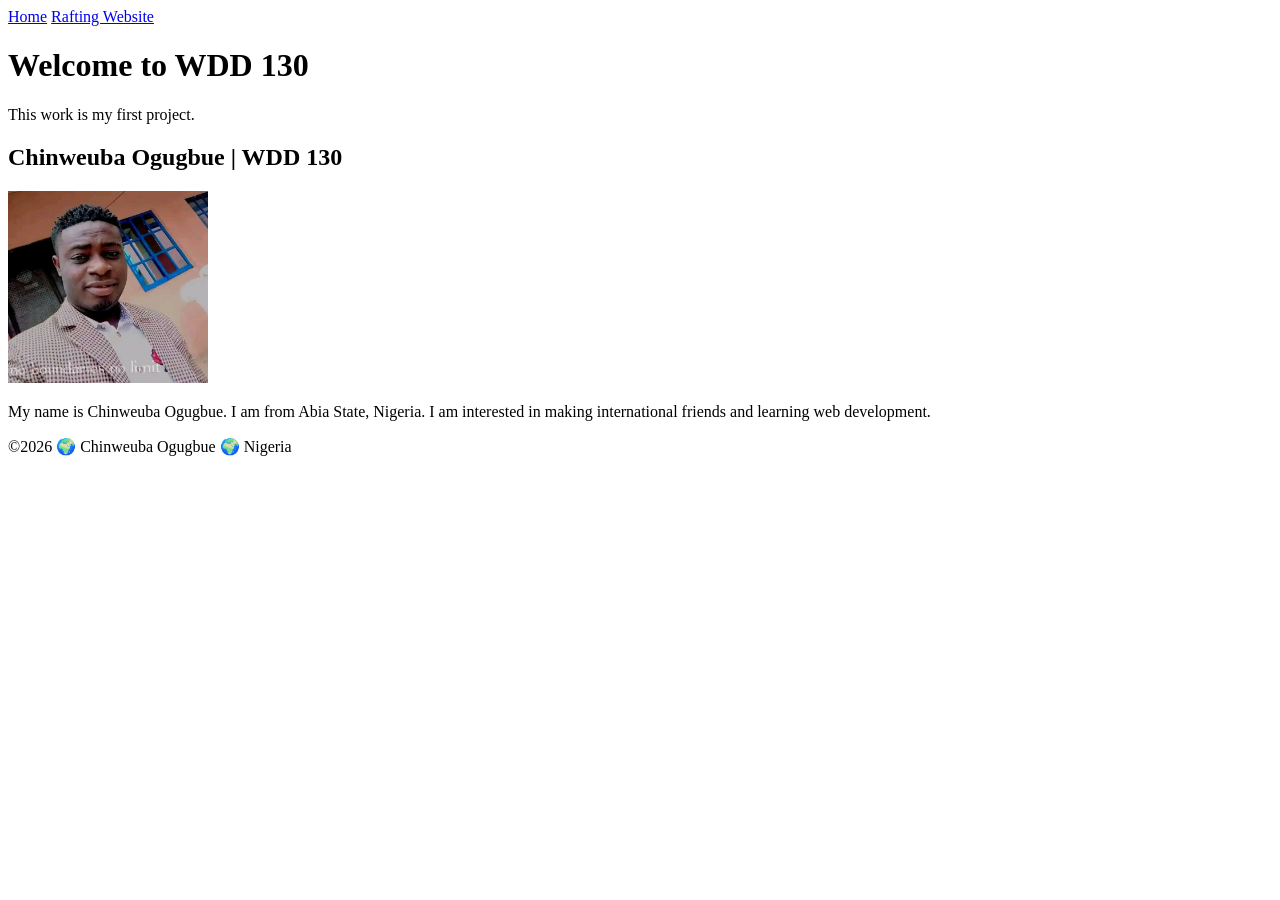
==== index.html @ 607970a8 "updated image" ====
<!DOCTYPE html>
<html lang="en-US">

<head>
    <meta charset="UTF-8">
    <meta name="viewport" content="width=device-width, initial-scale=1.0">
    <title>Chinweuba Ogugbue | WDD 130</title>
</head>

<body>
    <header>
        <nav>
            <a href="#">Home</a>
            <a href="wwr/">Rafting Website</a>
        </nav>
        <h1>Welcome to WDD 130</h1>
        <p>This work is my first project.</p>
    </header>

    <main>
        <h2>Chinweuba Ogugbue | WDD 130</h2>
        <img src="images/profile.jpg" alt="Hello, my name is Chinweuba Ogugbue" width="200">
        <p>
            My name is Chinweuba Ogugbue. I am from Abia State, Nigeria. I am interested in making
            international friends and learning web development.
        </p>
    </main>

    <footer>
        <p>&copy;2026 🌍 Chinweuba Ogugbue 🌍 Nigeria</p>
    </footer>
</body>

</html>
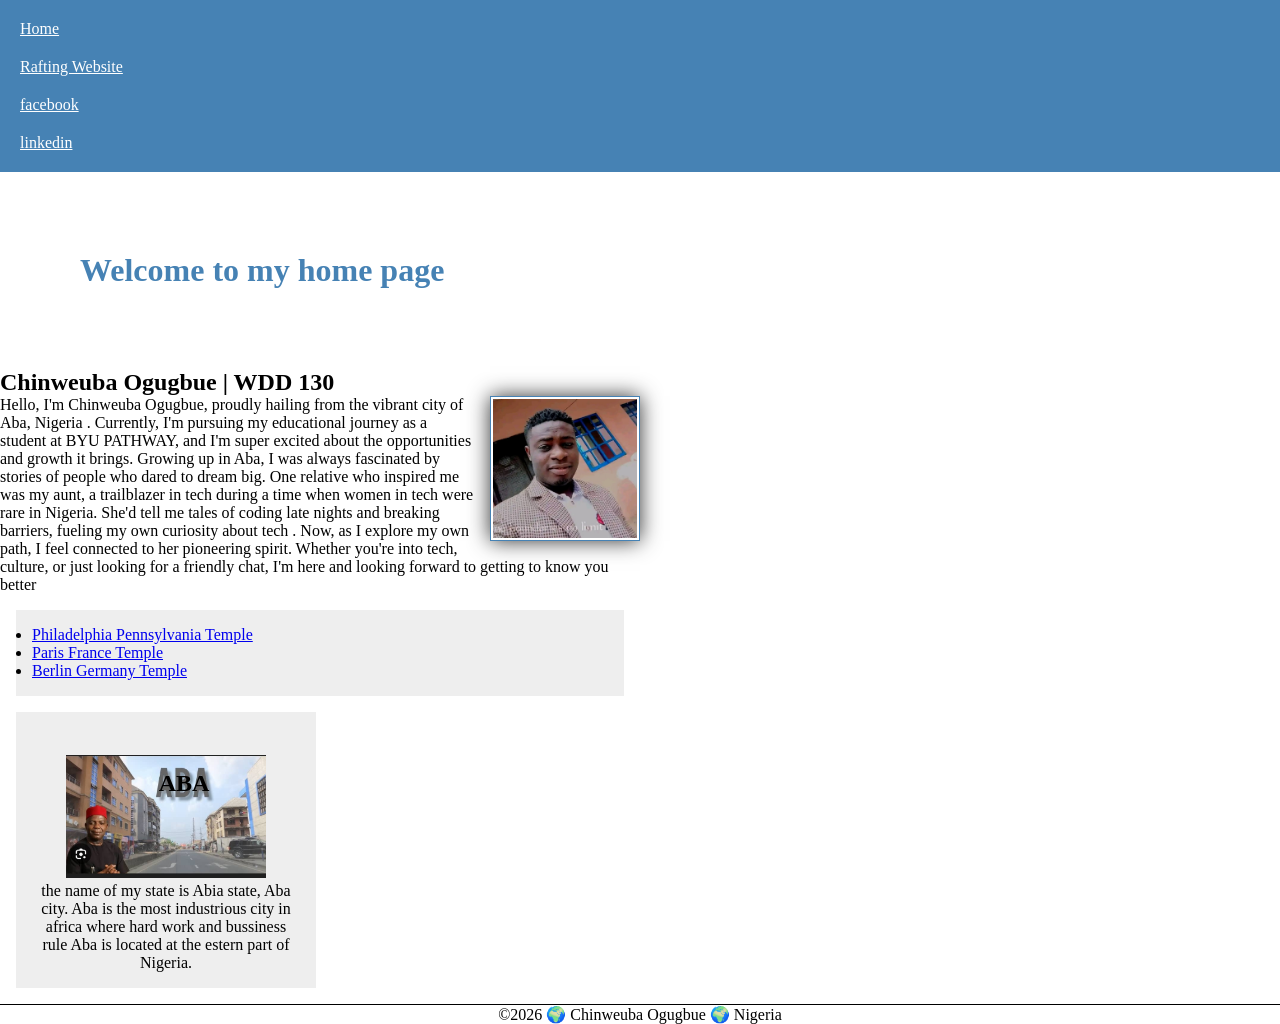
==== commit fee1434d: "updated home page, index.html" ====
--- a/index.html
+++ b/index.html
@@ -5,26 +5,66 @@
     <meta charset="UTF-8">
     <meta name="viewport" content="width=device-width, initial-scale=1.0">
     <title>Chinweuba Ogugbue | WDD 130</title>
+    <meta name="description"
+      content=" my name is CHINWEUBA OGUGBUE, this is my home page for all my wdd130 practice">
+    <meta name="author" content="CHINWEUBA OGUGBUE">
+    <link rel="stylesheet" href="styles/styles.css">
 </head>
 
 <body>
     <header>
         <nav>
+
             <a href="#">Home</a>
             <a href="wwr/">Rafting Website</a>
+            <a href="https://www.facebook.com/Princeiducouture">facebook</a>
+            <a href="https://www.linkedin.com/in/chinweuba-ogugbue-755620310">linkedin</a>
+
         </nav>
-        <h1>Welcome to WDD 130</h1>
-        <p>This work is my first project.</p>
+        <h1>Welcome to my home page</h1>
     </header>
 
     <main>
         <h2>Chinweuba Ogugbue | WDD 130</h2>
         <img src="images/profile.jpg" alt="Hello, my name is Chinweuba Ogugbue" width="200">
         <p>
-            My name is Chinweuba Ogugbue. I am from Abia State, Nigeria. I am interested in making
-            international friends and learning web development.
+            Hello, I'm Chinweuba Ogugbue, proudly hailing from the vibrant city of Aba, Nigeria .
+            Currently, I'm pursuing my
+            educational journey as a student at BYU PATHWAY, and I'm super excited about the
+            opportunities and
+            growth it brings.
+
+            Growing up in Aba, I was always fascinated by stories of people who dared to dream big.
+            One relative
+            who inspired me was my aunt, a trailblazer in tech during a time when women in tech were
+            rare in
+            Nigeria. She'd tell me tales of coding late nights and breaking barriers, fueling my own
+            curiosity
+            about tech . Now, as I explore my own path, I feel connected to her pioneering spirit.
+
+            Whether you're into tech, culture, or just looking for a friendly chat, I'm here and
+            looking forward
+            to getting to know you better
         </p>
+        <ul class="box">
+            <li><a href="https://www.churchofjesuschrist.org/temples/details/philadelphia-pennsylvania-temple"
+                  target="_blank">Philadelphia Pennsylvania Temple</a></li>
+            <li><a href="https://www.churchofjesuschrist.org/temples/details/paris-france-temple"
+                  target="_blank">Paris France Temple</a></li>
+            <li><a href="https://www. churchofjesuschrist.org/temples/details/lima-peru-los-olivos-temple"
+                  target="_blank">Berlin Germany Temple</a></li>
+        </ul>
+
     </main>
+    <aside class="box">
+        <h2>ABA</h2>
+        <img src="images/aba.jpg" alt="aba city">
+        <p>
+            the name of my state is Abia state, Aba city. Aba is the most industrious city in africa
+            where hard work and bussiness rule
+            Aba is located at the estern part of Nigeria.
+        </p>
+    </aside>
 
     <footer>
         <p>&copy;2026 🌍 Chinweuba Ogugbue 🌍 Nigeria</p>
--- a/styles/styles.css
+++ b/styles/styles.css
@@ -0,0 +1,77 @@
+* {
+    margin: 0;
+    padding: 0;
+    box-sizing: border-box;
+}
+
+nav {
+    background-color: steelblue;
+    padding: 10px;
+}
+
+nav a {
+    color: white;
+    padding: 10px;
+    display: block;
+
+}
+
+h1 {
+    color: steelblue;
+    padding: 5rem;
+
+}
+
+main {
+    max-width: 640px;
+
+}
+
+aside img {
+    width: 200px;
+    height: auto;
+}
+
+main img {
+    width: 150px;
+    height: auto;
+    border: 1px solid steelblue;
+    float: right;
+    padding: 2px;
+    margin: 0 0 1rem 1rem;
+    box-shadow: 0 0 20px #333;
+
+}
+
+p {
+    padding: 0;
+}
+
+footer {
+    margin-top: 1em;
+    border-top: 1px solid#000;
+    padding-top: 1px solid #000;
+    text-align: center;
+
+}
+
+aside h2 {
+    position: relative;
+    top: 42px;
+    left: 18px;
+
+}
+
+aside {
+    width: 300px;
+    text-align: center;
+
+}
+
+.box {
+    margin: 1rem;
+    border: 1px solid rgb(0 0 0 1);
+    padding: 1rem;
+    background-color: #eee;
+    color: #000
+}
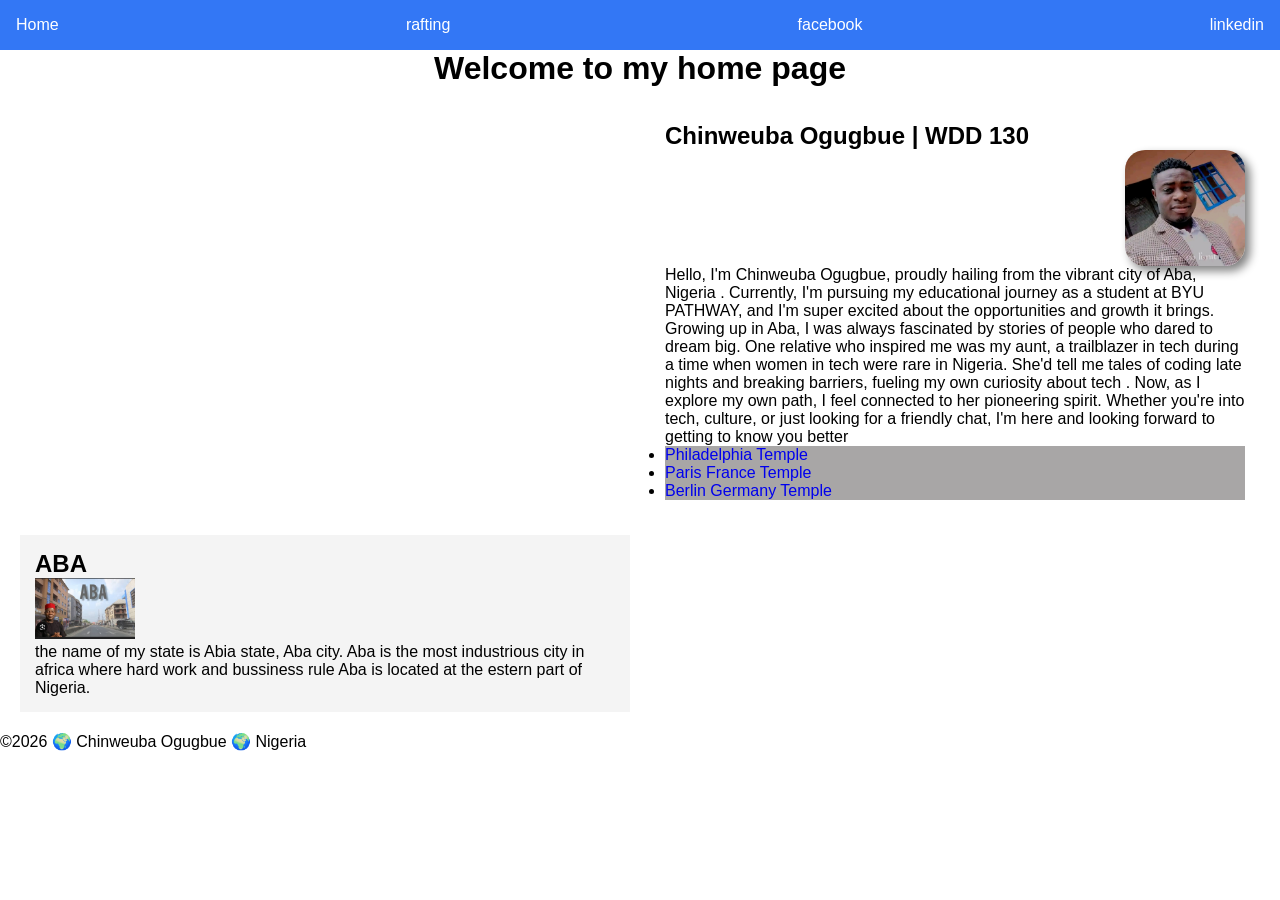
==== commit 1ffda04a: "updated about.html" ====
--- a/index.html
+++ b/index.html
@@ -16,7 +16,7 @@
         <nav>
 
             <a href="#">Home</a>
-            <a href="wwr/">Rafting Website</a>
+            <a href="rafting">rafting</a>
             <a href="https://www.facebook.com/Princeiducouture">facebook</a>
             <a href="https://www.linkedin.com/in/chinweuba-ogugbue-755620310">linkedin</a>
 
@@ -24,47 +24,59 @@
         <h1>Welcome to my home page</h1>
     </header>
 
-    <main>
-        <h2>Chinweuba Ogugbue | WDD 130</h2>
-        <img src="images/profile.jpg" alt="Hello, my name is Chinweuba Ogugbue" width="200">
-        <p>
-            Hello, I'm Chinweuba Ogugbue, proudly hailing from the vibrant city of Aba, Nigeria .
-            Currently, I'm pursuing my
-            educational journey as a student at BYU PATHWAY, and I'm super excited about the
-            opportunities and
-            growth it brings.
+    <div class="grid">
 
-            Growing up in Aba, I was always fascinated by stories of people who dared to dream big.
-            One relative
-            who inspired me was my aunt, a trailblazer in tech during a time when women in tech were
-            rare in
-            Nigeria. She'd tell me tales of coding late nights and breaking barriers, fueling my own
-            curiosity
-            about tech . Now, as I explore my own path, I feel connected to her pioneering spirit.
+        <main>
+            <h2>Chinweuba Ogugbue | WDD 130</h2>
+            <img src="images/profile.jpg" alt="Hello, my name is Chinweuba Ogugbue" width="200">
+            <p>
 
-            Whether you're into tech, culture, or just looking for a friendly chat, I'm here and
-            looking forward
-            to getting to know you better
-        </p>
-        <ul class="box">
-            <li><a href="https://www.churchofjesuschrist.org/temples/details/philadelphia-pennsylvania-temple"
-                  target="_blank">Philadelphia Pennsylvania Temple</a></li>
-            <li><a href="https://www.churchofjesuschrist.org/temples/details/paris-france-temple"
-                  target="_blank">Paris France Temple</a></li>
-            <li><a href="https://www. churchofjesuschrist.org/temples/details/lima-peru-los-olivos-temple"
-                  target="_blank">Berlin Germany Temple</a></li>
-        </ul>
+                Hello, I'm Chinweuba Ogugbue, proudly hailing from the vibrant city of Aba, Nigeria
+                .
+                Currently, I'm pursuing my
+                educational journey as a student at BYU PATHWAY, and I'm super excited about the
+                opportunities and
+                growth it brings.
 
-    </main>
-    <aside class="box">
-        <h2>ABA</h2>
-        <img src="images/aba.jpg" alt="aba city">
-        <p>
-            the name of my state is Abia state, Aba city. Aba is the most industrious city in africa
-            where hard work and bussiness rule
-            Aba is located at the estern part of Nigeria.
-        </p>
-    </aside>
+                Growing up in Aba, I was always fascinated by stories of people who dared to dream
+                big.
+                One relative
+                who inspired me was my aunt, a trailblazer in tech during a time when women in tech
+                were
+                rare in
+                Nigeria. She'd tell me tales of coding late nights and breaking barriers, fueling my
+                own
+                curiosity
+                about tech . Now, as I explore my own path, I feel connected to her pioneering
+                spirit.
+
+                Whether you're into tech, culture, or just looking for a friendly chat, I'm here and
+                looking forward
+                to getting to know you better
+
+            </p>
+            <ul class="box">
+                <li><a href="https://www.churchofjesuschrist.org/temples/details/philadelphia-pennsylvania-temple"
+                      target="_blank">Philadelphia Temple</a></li>
+                <li><a href="https://www.churchofjesuschrist.org/temples/details/paris-france-temple"
+                      target="_blank">Paris France Temple</a></li>
+                <li><a href="https://www. churchofjesuschrist.org/temples/details/lima-peru-los-olivos-temple"
+                      target="_blank">Berlin Germany Temple</a></li>
+            </ul>
+        </main>
+
+        <aside class="box">
+
+            <h2>ABA</h2>
+            <img src="images/aba.jpg" alt="aba city">
+            <p>
+                the name of my state is Abia state, Aba city. Aba is the most industrious city in
+                africa
+                where hard work and bussiness rule
+                Aba is located at the estern part of Nigeria.
+            </p>
+        </aside>
+    </div>
 
     <footer>
         <p>&copy;2026 🌍 Chinweuba Ogugbue 🌍 Nigeria</p>
--- a/styles/styles.css
+++ b/styles/styles.css
@@ -1,77 +1,75 @@
 * {
+
+    box-sizing: border-box;
+    padding: 0;
     margin: 0;
-    padding: 0;
-    box-sizing: border-box;
+
 }
 
+body {
+    margin: 0;
+    font-family: Arial, Helvetica, sans-serif;
+
+}
+
+header {}
+
 nav {
-    background-color: steelblue;
-    padding: 10px;
+    display: flex;
+    justify-content: space-between;
+    padding: 1rem;
+    background-color: rgb(51, 119, 245);
 }
 
 nav a {
     color: white;
-    padding: 10px;
+    text-decoration: none;
+}
+
+main {
+    background-color: white;
+    padding: 15px;
+    grid-column: 2;
+}
+
+main img {
+    box-shadow: 5px 5px 10px gray;
+    border-radius: 20px;
+    width: 120px;
     display: block;
+    margin-left: auto;
+}
+
+h1 {
+    text-align: center;
+}
+
+aside {
+    background-color: #f4f4f4;
+    padding: 15px;
+    grid-column: 1;
+}
+
+aside img {
+    width: 100px;
+    height: auto;
 
 }
 
-h1 {
-    color: steelblue;
-    padding: 5rem;
+.grid {
+    display: grid;
+    grid-template-columns: 1fr 1fr;
+    padding: 20px;
+    align-items: start;
+    gap: 20px;
 
 }
 
-main {
-    max-width: 640px;
+main ul {
+    background-color: #a8a6a6;
 
 }
 
-aside img {
-    width: 200px;
-    height: auto;
-}
-
-main img {
-    width: 150px;
-    height: auto;
-    border: 1px solid steelblue;
-    float: right;
-    padding: 2px;
-    margin: 0 0 1rem 1rem;
-    box-shadow: 0 0 20px #333;
-
-}
-
-p {
-    padding: 0;
-}
-
-footer {
-    margin-top: 1em;
-    border-top: 1px solid#000;
-    padding-top: 1px solid #000;
-    text-align: center;
-
-}
-
-aside h2 {
-    position: relative;
-    top: 42px;
-    left: 18px;
-
-}
-
-aside {
-    width: 300px;
-    text-align: center;
-
-}
-
-.box {
-    margin: 1rem;
-    border: 1px solid rgb(0 0 0 1);
-    padding: 1rem;
-    background-color: #eee;
-    color: #000
+main ul a {
+    text-decoration: none;
 }
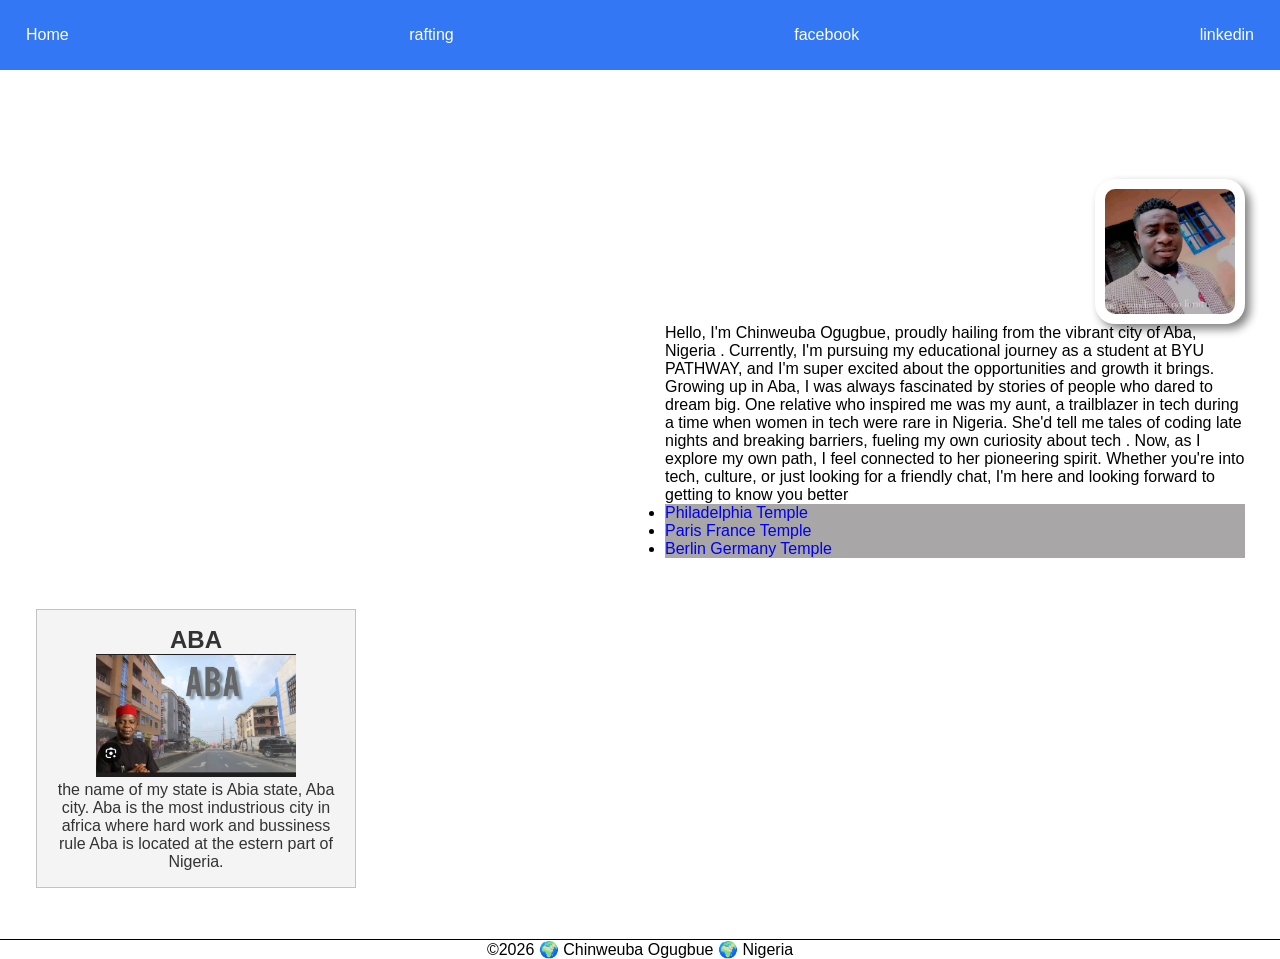
==== commit e4a04d13: "home page" ====
--- a/index.html
+++ b/index.html
@@ -27,7 +27,7 @@
     <div class="grid">
 
         <main>
-            <h2>Chinweuba Ogugbue | WDD 130</h2>
+            <h1>Chinweuba Ogugbue | WDD 130</h1>
             <img src="images/profile.jpg" alt="Hello, my name is Chinweuba Ogugbue" width="200">
             <p>
 
--- a/styles/styles.css
+++ b/styles/styles.css
@@ -24,34 +24,47 @@
 nav a {
     color: white;
     text-decoration: none;
+    padding: 10px;
+    display: block;
 }
 
 main {
+    max-width: 840px;
     background-color: white;
     padding: 15px;
     grid-column: 2;
 }
 
 main img {
+    width: 150px;
+    height: auto;
+    border: 1rem;
+    padding: 10px;
     box-shadow: 5px 5px 10px gray;
     border-radius: 20px;
-    width: 120px;
     display: block;
     margin-left: auto;
+
 }
 
 h1 {
     text-align: center;
+    color: white;
 }
 
 aside {
+    width: 20rem;
+    margin: 1rem;
+    border: 1px solid rgb(0 0 0 / 0.2);
     background-color: #f4f4f4;
-    padding: 15px;
+    padding: 1rem;
     grid-column: 1;
+    color: #333;
+    text-align: center;
 }
 
 aside img {
-    width: 100px;
+    width: 200px;
     height: auto;
 
 }
@@ -72,4 +85,14 @@
 
 main ul a {
     text-decoration: none;
+}
+
+p {
+    padding: 0;
+}
+
+footer {
+    margin-top: 15px;
+    border-top: 1px solid #000;
+    text-align: center;
 }
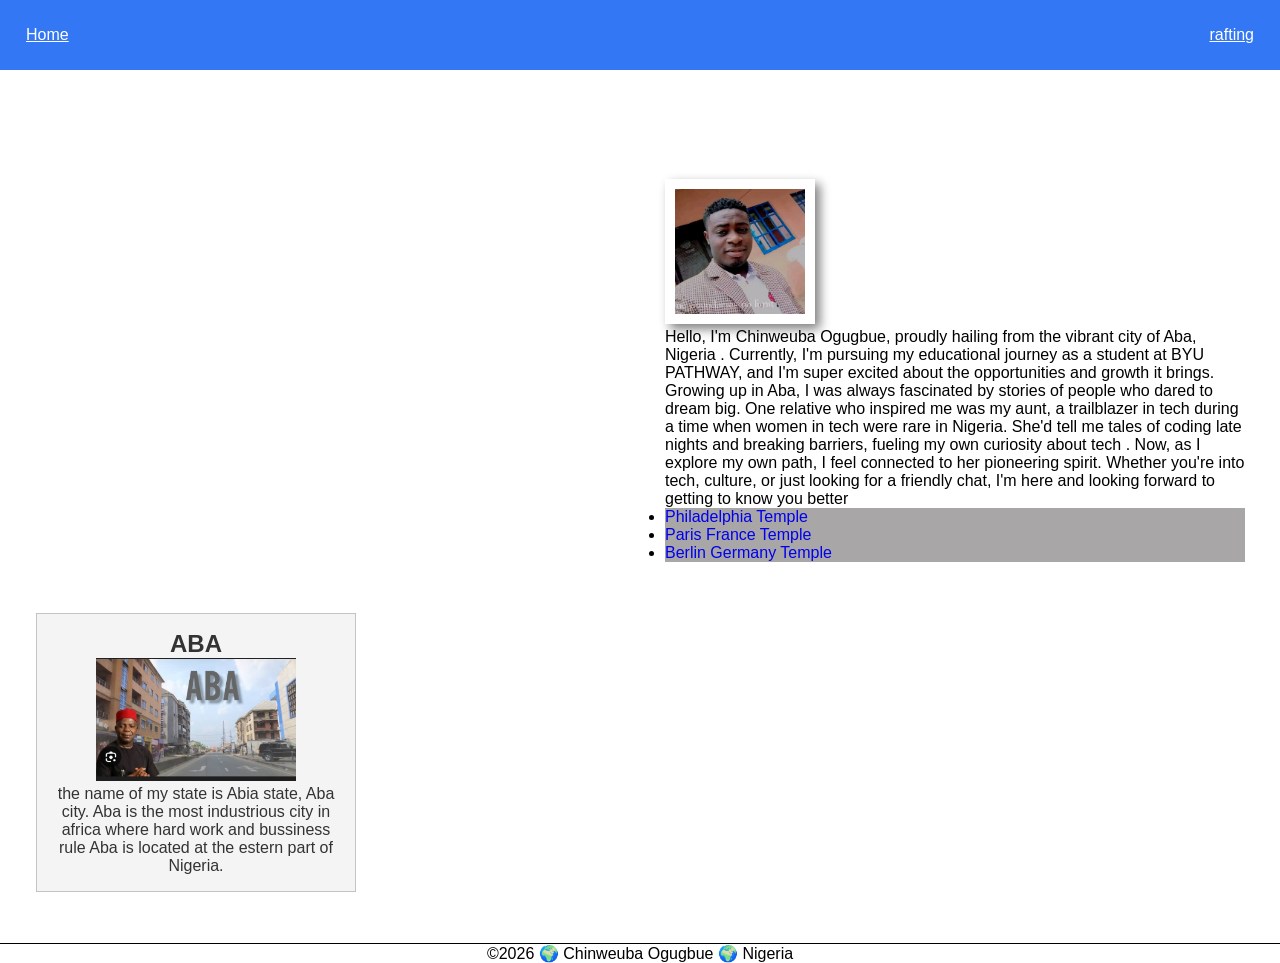
==== commit e48db13f: "index page" ====
--- a/index.html
+++ b/index.html
@@ -17,11 +17,9 @@
 
             <a href="#">Home</a>
             <a href="rafting">rafting</a>
-            <a href="https://www.facebook.com/Princeiducouture">facebook</a>
-            <a href="https://www.linkedin.com/in/chinweuba-ogugbue-755620310">linkedin</a>
 
         </nav>
-        <h1>Welcome to my home page</h1>
+        <h1>Welcome to my home page WDD130</h1>
     </header>
 
     <div class="grid">
--- a/styles/styles.css
+++ b/styles/styles.css
@@ -23,7 +23,6 @@
 
 nav a {
     color: white;
-    text-decoration: none;
     padding: 10px;
     display: block;
 }
@@ -41,14 +40,11 @@
     border: 1rem;
     padding: 10px;
     box-shadow: 5px 5px 10px gray;
-    border-radius: 20px;
-    display: block;
-    margin-left: auto;
 
 }
 
 h1 {
-    text-align: center;
+
     color: white;
 }
 
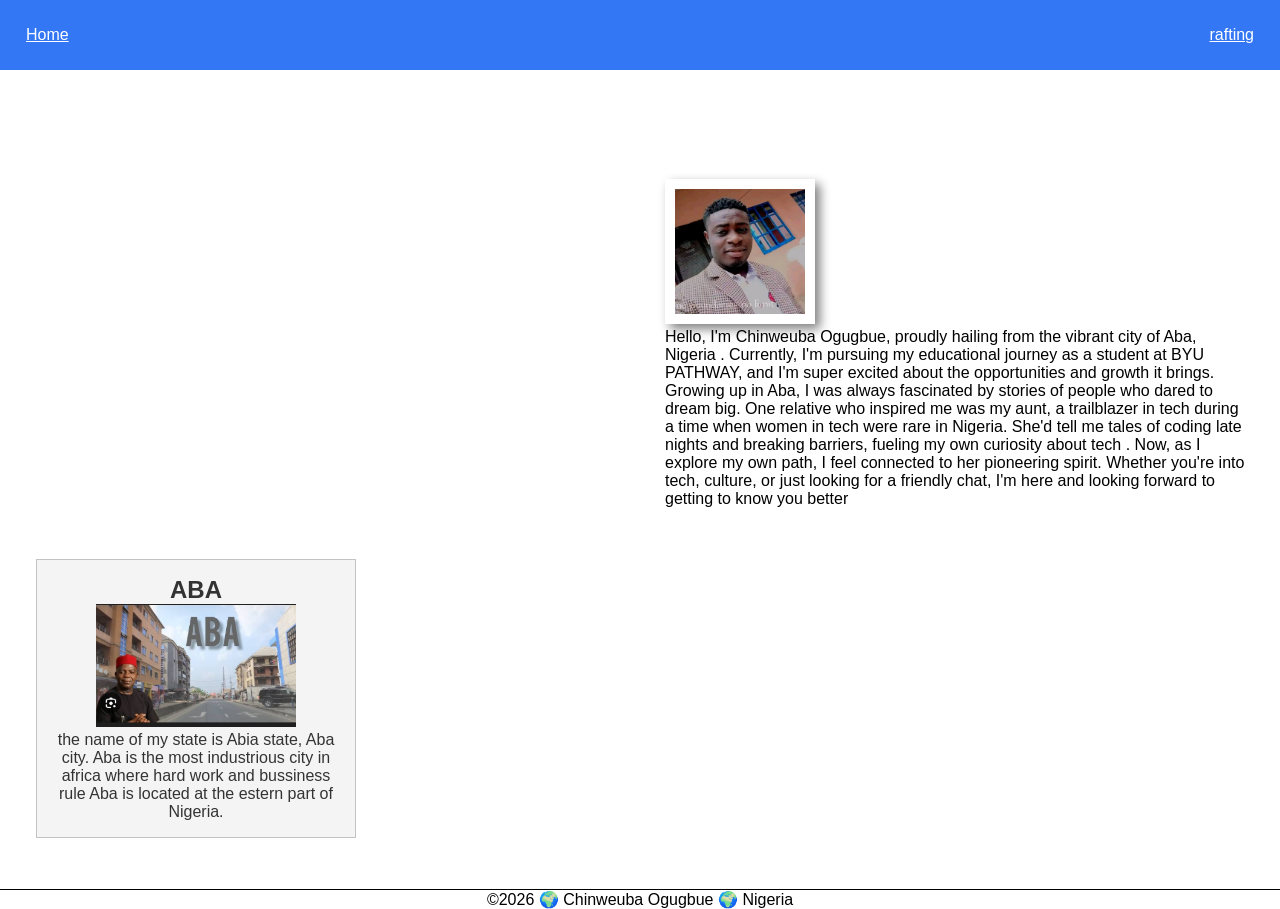
==== commit af7eda30: "homepage" ====
--- a/index.html
+++ b/index.html
@@ -16,7 +16,7 @@
         <nav>
 
             <a href="#">Home</a>
-            <a href="rafting">rafting</a>
+            <a href="wwr/about.html">rafting</a>
 
         </nav>
         <h1>Welcome to my home page WDD130</h1>
@@ -53,14 +53,7 @@
                 to getting to know you better
 
             </p>
-            <ul class="box">
-                <li><a href="https://www.churchofjesuschrist.org/temples/details/philadelphia-pennsylvania-temple"
-                      target="_blank">Philadelphia Temple</a></li>
-                <li><a href="https://www.churchofjesuschrist.org/temples/details/paris-france-temple"
-                      target="_blank">Paris France Temple</a></li>
-                <li><a href="https://www. churchofjesuschrist.org/temples/details/lima-peru-los-olivos-temple"
-                      target="_blank">Berlin Germany Temple</a></li>
-            </ul>
+
         </main>
 
         <aside class="box">
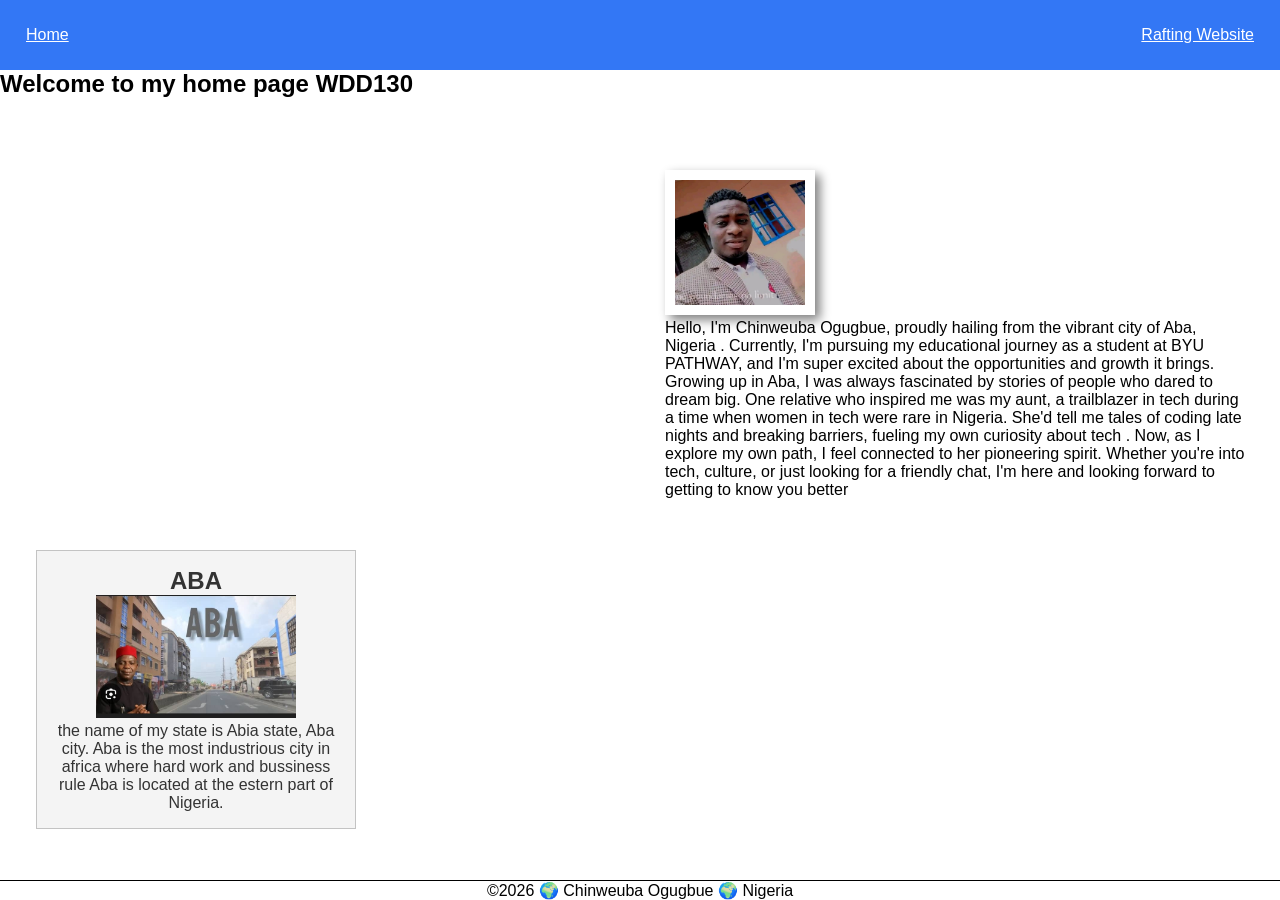
==== commit 023ae2cf: "update" ====
--- a/index.html
+++ b/index.html
@@ -16,10 +16,10 @@
         <nav>
 
             <a href="#">Home</a>
-            <a href="wwr/about.html">rafting</a>
+            <a href="wwr/">Rafting Website</a>
 
         </nav>
-        <h1>Welcome to my home page WDD130</h1>
+        <h2>Welcome to my home page WDD130</h2>
     </header>
 
     <div class="grid">
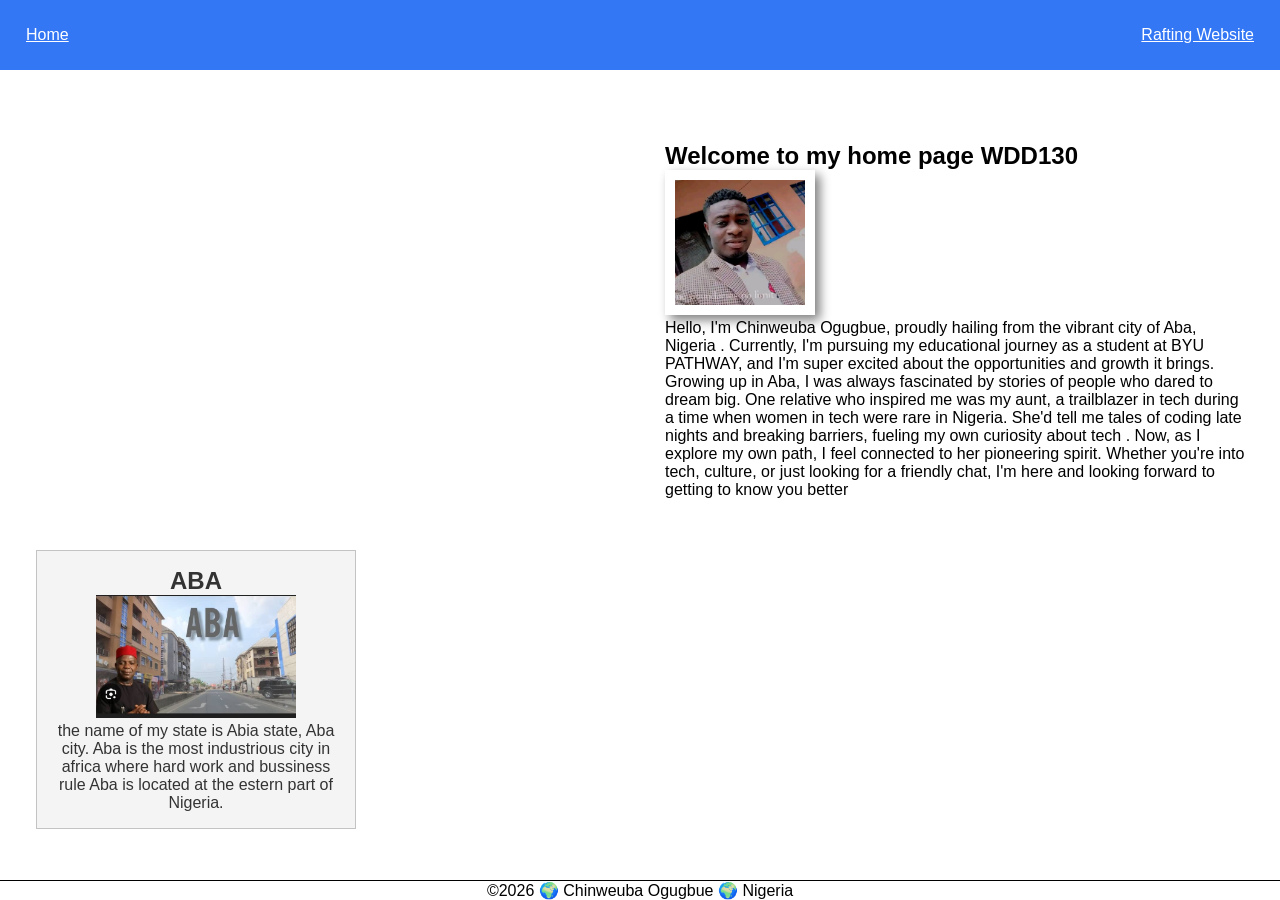
==== commit 04587d73: "update" ====
--- a/index.html
+++ b/index.html
@@ -19,13 +19,13 @@
             <a href="wwr/">Rafting Website</a>
 
         </nav>
-        <h2>Welcome to my home page WDD130</h2>
     </header>
 
     <div class="grid">
 
         <main>
             <h1>Chinweuba Ogugbue | WDD 130</h1>
+            <h2>Welcome to my home page WDD130</h2>
             <img src="images/profile.jpg" alt="Hello, my name is Chinweuba Ogugbue" width="200">
             <p>
 
